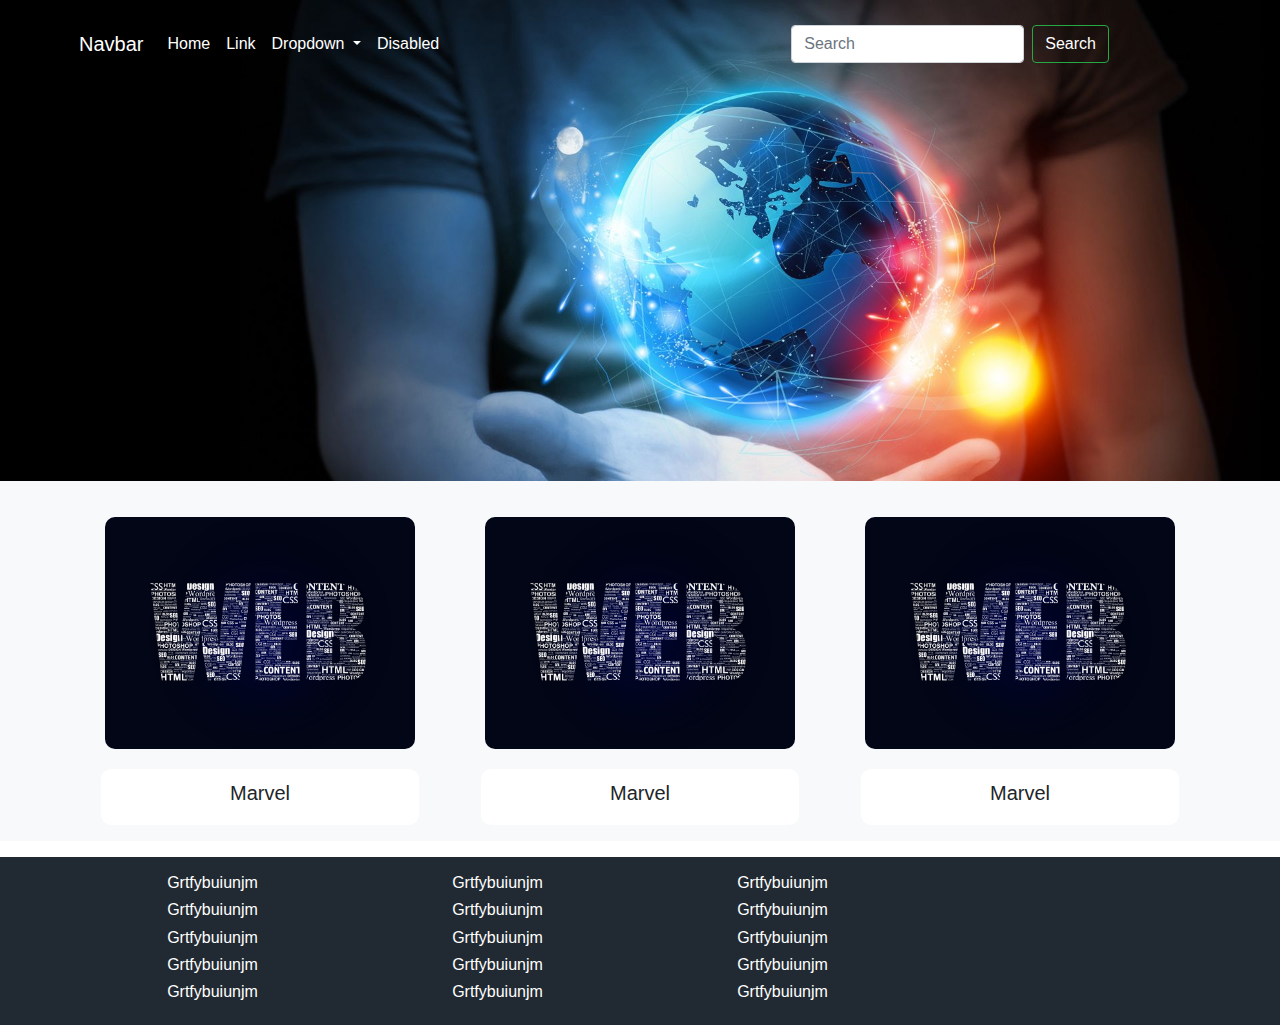
==== OurWork.html @ 4aedbb78 "'hello'" ====
<!DOCTYPE html>
<html lang="en">
<head>
    <meta charset="UTF-8">
    <meta http-equiv="X-UA-Compatible" content="IE=edge">
    <meta name="viewport" content="width=device-width, initial-scale=1.0">
    <title>Menu</title>
    <link rel="stylesheet" href="style/font-awesome.css">
    <link rel="stylesheet" href="style/font-awesome.css.map">
    <link rel="stylesheet" href="style/font-awesome.min.css">
    <link rel="stylesheet" href="style/bootstrap.min.css">
    <link rel="stylesheet" href="style/bootstrap.min.css">
    <link rel="stylesheet" href="style/style.css">
</head>
<body style="width: 100vw; overflow-x: hidden">

<div class="container-fluid px-0">
    <img src="img/handGlobos.jpg" alt="" width="100%">
</div>


<div style="z-index: 1; top:0;left: 0;" class="container px-0 mx-0  position-absolute pl-5 pt-3">
    <div class="container">
        <nav class="navbar navbar-expand-lg navbar-light bg-transparent">
            <a class="navbar-brand text-white" href="#">Navbar</a>
            <button class="navbar-toggler" type="button" data-toggle="collapse" data-target="#navbarSupportedContent" aria-controls="navbarSupportedContent" aria-expanded="false" aria-label="Toggle navigation">
                <span class="navbar-toggler-icon"></span>
            </button>

            <div class="collapse navbar-collapse" id="navbarSupportedContent">
                <ul class="navbar-nav mr-auto">
                    <li class="nav-item active">
                        <a class="nav-link text-white" href="#">Home <span class="sr-only">(current)</span></a>
                    </li>
                    <li class="nav-item">
                        <a class="nav-link text-white" href="#">Link</a>
                    </li>
                    <li class="nav-item dropdown">
                        <a class="nav-link dropdown-toggle text-white" href="#" id="navbarDropdown" role="button" data-toggle="dropdown" aria-haspopup="true" aria-expanded="false">
                            Dropdown
                        </a>
                        <div class="dropdown-menu bg-transparent" aria-labelledby="navbarDropdown">
                            <a class="dropdown-item p-0 text-center text-white" href="#">Action</a>
                            <a class="dropdown-item p-0 text-center text-white" href="#">Another action</a>
                            <div class="dropdown-divider"></div>
                            <a class="dropdown-item p-0 text-center text-white" href="#">Something else here</a>
                        </div>
                    </li>
                    <li class="nav-item">
                        <a class="nav-link disabled text-white" href="#">Disabled</a>
                    </li>
                </ul>
                <form class="form-inline my-2 my-lg-0">
                    <input class="form-control mr-sm-2" type="search" placeholder="Search" aria-label="Search">
                    <button class="btn btn-outline-success my-2 my-sm-0 text-white" type="submit">Search</button>
                </form>
            </div>
        </nav>
    </div>
</div>

<div class="container-fluid px-0 bg-light">
    <div class="container">
        <div class="row">
          <div class="col-12 col-sm-12 col-md-4 col-lg-4 col-xl-4 d-flex my-3">
              <div class="card border-0 bg-transparent">
                  <div class="card-body border-0 bg-transparent">
                      <img style="border-radius: 10px;" src="img/web-1045994_960_720.jpg" width="100%" alt="">
                  </div>
                  <div style="border-radius: 10px;" class="card-footer bg-white mx-3 border-top-0">
                      <h5 class="text-center">Marvel</h5>
                  </div>
              </div>
          </div>
            <div class="col-12 col-sm-12 col-md-4 col-lg-4 col-xl-4 d-flex my-3">
                <div class="card border-0 bg-transparent">
                    <div class="card-body border-0 bg-transparent">
                        <img style="border-radius: 10px;" src="img/web-1045994_960_720.jpg" width="100%" alt="">
                    </div>
                    <div style="border-radius: 10px;" class="card-footer bg-white mx-3 border-top-0">
                        <h5 class="text-center">Marvel</h5>
                    </div>
                </div>
            </div>
            <div class="col-12 col-sm-12 col-md-4 col-lg-4 col-xl-4 d-flex my-3">
                <div class="card border-0 bg-transparent">
                    <div class="card-body border-0 bg-transparent">
                        <img style="border-radius: 10px;" src="img/web-1045994_960_720.jpg" width="100%" alt="">
                    </div>
                    <div style="border-radius: 10px;" class="card-footer bg-white mx-3 border-top-0">
                        <h5 class="text-center">Marvel</h5>
                    </div>
                </div>
            </div>
        </div>
    </div>
</div>

<footer>
    <div style="background-color: #212a32" class="container-fluid px-0 mx-0 mt-3">
        <div class="container">
            <div class="row">
                <div class="col-6 col-sm-6 col-md-3 col-lg-3 col-xl-3 py-3 text-center">
                    <p class="text-white h6">Grtfybuiunjm</p>
                    <p class="text-white h6">Grtfybuiunjm</p>
                    <p class="text-white h6">Grtfybuiunjm</p>
                    <p class="text-white h6">Grtfybuiunjm</p>
                    <p class="text-white h6">Grtfybuiunjm</p>
                </div>
                <div class="col-6 col-sm-6 col-md-3 col-lg-3 col-xl-3 py-3 text-center">
                    <p class="text-white h6">Grtfybuiunjm</p>
                    <p class="text-white h6">Grtfybuiunjm</p>
                    <p class="text-white h6">Grtfybuiunjm</p>
                    <p class="text-white h6">Grtfybuiunjm</p>
                    <p class="text-white h6">Grtfybuiunjm</p>
                </div>
                <div class="col-6 col-sm-6 col-md-3 col-lg-3 col-xl-3 py-3 text-center">
                    <p class="text-white h6">Grtfybuiunjm</p>
                    <p class="text-white h6">Grtfybuiunjm</p>
                    <p class="text-white h6">Grtfybuiunjm</p>
                    <p class="text-white h6">Grtfybuiunjm</p>
                    <p class="text-white h6">Grtfybuiunjm</p>
                </div>
            </div>
        </div>
    </div>
</footer>


<script src="js/jquery3.5.1.js"></script>
<script src="js/bootstrap.min.js"></script>
<script src="js/fontaweasome.js"></script>
<script src="">

</script>
</body>
</html>
---- style/style.css ----
/*@font-face {*/
/*    font-family: "Montserrat-Regular";*/
/*    src: url("../style/Montserrat-Regular.ttf");*/
/*  }*/

/**, *::before, *::after {*/
/*font-family: "Montserrat-Regular";*/
/*font-weight: 900;*/
/*font-size: 16px;*/
/*}*/

/*body {*/
/*font-family:"Montserrat-Regular";*/
/*font-size: 16px;*/
/*}*/


/*!* Defaul *!*/

/*a,a:hover{*/
/*    text-decoration: none;*/
/*    color: black;*/
/*}*/

/*.textBlack{*/
/*    color: #000000;*/
/*}*/



/*!* Index *!*/
/*.telegramBtnHover:hover{*/
/*    background-color: #55a3d1;*/
/*    color: #ffffff;*/
/*}*/

/*.buttonBtnHover:hover{*/
/*    background-color: #4A5761;*/
/*    color: #ffffff;*/
/*}*/


/*@media (min-width: 992px) and (max-width: 1200px) {*/
/*    .ourService{*/
/*        margin-left: 150px;*/
/*        padding-left: 100px;*/
/*    }*/
/*}*/
*{
    margin: 0;
    padding: 0;
}
.video{
    position: relative;
}
.video::after{
    position: absolute;
    content: "";
    display: block;
    top: 0;
    left: 0;
    width: 100%;
    height: 100%;
    right: 0;
    z-index: 1;
    bottom: 0;
    background-color: rgba(0, 0, 0,0.5);
}
.colHover{

    transition: 0.8s linear;
    position: relative;
    background-color: #ffffff;
    height: 400px;
    perspective-origin: center;
    transform-style: preserve-3d;
    transform:perspective(1200px);
}
.colHover h2{
    position: absolute;
    top: 0;
    bottom: 0;
    left: 0;
    right: 0;
    transform: translateZ(-40px) rotateY(180deg);
    background-color: transparent;
}
.colHover h1{
    position: absolute;
    top: 0;
    bottom: 0;
    left: 0;
    right: 0;
    transform: translateZ(40px);
    background-color: transparent;
}
.colHover:hover {
    transform:perspective(1200px) rotateY(180deg);
}
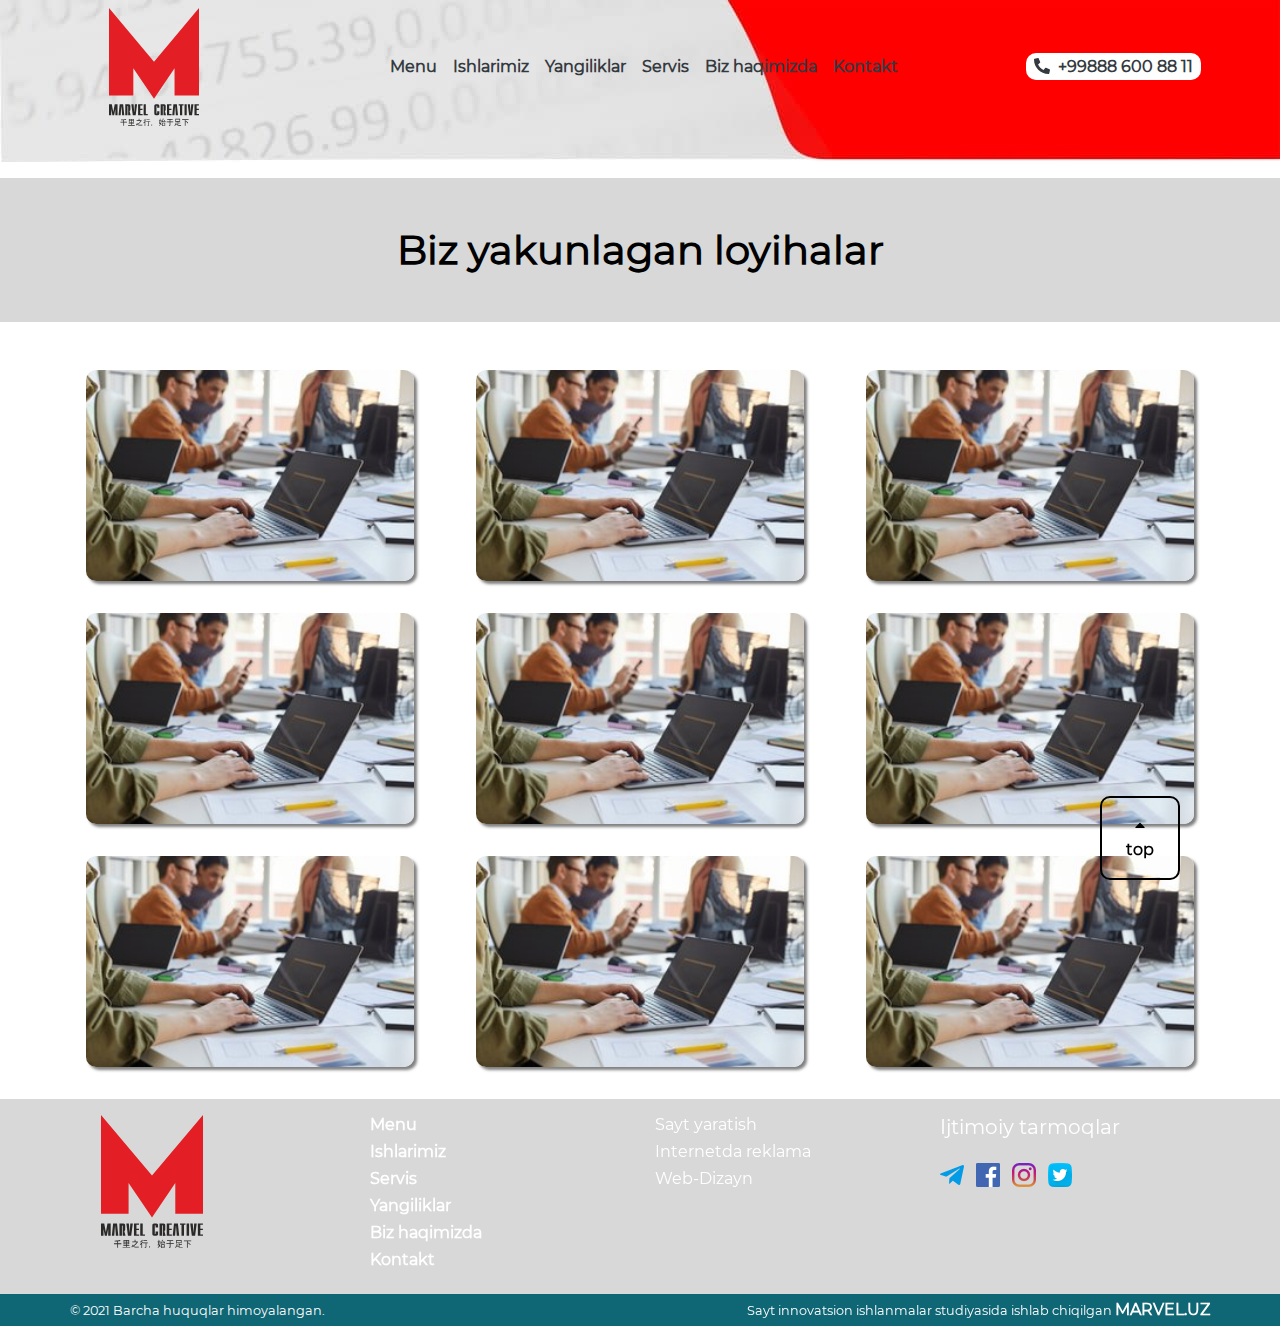
==== commit 5cf4f772: "project fully complated" ====
--- a/OurWork.html
+++ b/OurWork.html
@@ -14,124 +14,247 @@
 </head>
 <body style="width: 100vw; overflow-x: hidden">
 
-<div class="container-fluid px-0">
-    <img src="img/handGlobos.jpg" alt="" width="100%">
+<div class="container-fluid px-0 sayt2">
+    <img src="img/images/navbarImg.jpg" alt="" width="100%" height="100%">
 </div>
 
 
-<div style="z-index: 1; top:0;left: 0;" class="container px-0 mx-0  position-absolute pl-5 pt-3">
-    <div class="container">
+<navbar>
+    <div style="z-index: 1; top:0;left: 0;" class="container-fluid px-0 mx-0 pl-5 bg-transparent position-absolute ">
         <nav class="navbar navbar-expand-lg navbar-light bg-transparent">
-            <a class="navbar-brand text-white" href="#">Navbar</a>
-            <button class="navbar-toggler" type="button" data-toggle="collapse" data-target="#navbarSupportedContent" aria-controls="navbarSupportedContent" aria-expanded="false" aria-label="Toggle navigation">
-                <span class="navbar-toggler-icon"></span>
-            </button>
-
-            <div class="collapse navbar-collapse" id="navbarSupportedContent">
-                <ul class="navbar-nav mr-auto">
-                    <li class="nav-item active">
-                        <a class="nav-link text-white" href="#">Home <span class="sr-only">(current)</span></a>
-                    </li>
-                    <li class="nav-item">
-                        <a class="nav-link text-white" href="#">Link</a>
-                    </li>
-                    <li class="nav-item dropdown">
-                        <a class="nav-link dropdown-toggle text-white" href="#" id="navbarDropdown" role="button" data-toggle="dropdown" aria-haspopup="true" aria-expanded="false">
-                            Dropdown
-                        </a>
-                        <div class="dropdown-menu bg-transparent" aria-labelledby="navbarDropdown">
-                            <a class="dropdown-item p-0 text-center text-white" href="#">Action</a>
-                            <a class="dropdown-item p-0 text-center text-white" href="#">Another action</a>
-                            <div class="dropdown-divider"></div>
-                            <a class="dropdown-item p-0 text-center text-white" href="#">Something else here</a>
-                        </div>
-                    </li>
-                    <li class="nav-item">
-                        <a class="nav-link disabled text-white" href="#">Disabled</a>
-                    </li>
-                </ul>
-                <form class="form-inline my-2 my-lg-0">
-                    <input class="form-control mr-sm-2" type="search" placeholder="Search" aria-label="Search">
-                    <button class="btn btn-outline-success my-2 my-sm-0 text-white" type="submit">Search</button>
-                </form>
-            </div>
+            <div class="container">
+
+                <div class="d-flex">
+                    <img src="img/logo%20marvel.svg" width="40%" alt="">
+
+                    <button style="margin-left: 90px;height: 50px; width: 60px" class="navbar-toggler mt-4"
+                            type="button" data-toggle="collapse" data-target="#navbarSupportedContent"
+                            aria-controls="navbarSupportedContent" aria-expanded="false" aria-label="Toggle navigation">
+                        <span class="navbar-toggler-icon"></span>
+                    </button>
+                </div>
+
+
+                <div class="collapse navbar-collapse pl-5 " id="navbarSupportedContent">
+
+
+                    <ul style="z-index: 10000" class="navbar-nav mr-auto ">
+                        <li class="nav-item active">
+                            <a class="nav-link text-dark" href="index.html">Menu<span
+                                    class="sr-only">(current)</span></a>
+                        </li>
+                        <li class="nav-item">
+                            <a class="nav-link text-dark" href="OurWork.html">Ishlarimiz</a>
+                        </li>
+                        <li class="nav-item">
+                            <a class="nav-link text-dark" href="News.html">Yangiliklar</a>
+                        </li>
+
+                        <li class="nav-item">
+                            <a class="nav-link text-dark" href="service.html">Servis</a>
+                        </li>
+
+                        <li class="nav-item">
+                            <a class="nav-link text-dark" href="Biz%20haqimizda.html">Biz haqimizda</a>
+                        </li>
+
+                        <li class="nav-item">
+                            <a class="nav-link text-dark" href="contact.html">Kontakt</a>
+                        </li>
+
+
+                        <li  class="nav-item tel-number mt-2">
+                            <a  href="tel:+99888 600 88 11"> <span style="border-radius: 10px" class="text-dark bg-white py-1 px-2"><i class="fa fa-phone text-dark mr-2" style="transform: rotate(90deg)"></i>+99888 600 88 11</span></a>
+                        </li>
+
+
+                    </ul>
+                </div>
+
+
+            </div>
+
         </nav>
     </div>
+</navbar>
+
+<section>
+    <div class="container-fluid px-0">
+        <div class="text-center my-3">
+            <h1 style="background-color: #d8d8d8;color: #000000" class="font-weight-bold   py-5">
+               Biz yakunlagan loyihalar
+            </h1>
+        </div>
+    </div>
+</section>
+
+<div class="container-fluid pt-3 px-0">
+    <div class="container px-0">
+        <div class="row">
+            <div class="col-12 col-sm-12 col-md-4 col-lg-4 col-xl-4 my-3">
+                <div style="border-radius: 10px" class="big-box mx-3">
+                    <div class="box-overflow position-relative">
+                        <img style="border-radius: 10px" src="img/group.jpg" width="100%" alt="">
+                        <div class="my-overlay">
+                           <h5 class="text-white"><a class="text-white" style="text-decoration: none" href="#">Marvel</a></h5>
+                        </div>
+                    </div>
+                </div>
+            </div>
+            <div class="col-12 col-sm-12 col-md-4 col-lg-4 col-xl-4 my-3">
+                <div style="border-radius: 10px" class="big-box mx-3">
+                    <div class="box-overflow position-relative">
+                        <img style="border-radius: 10px" src="img/group.jpg" width="100%" alt="">
+                        <div class="my-overlay">
+                            <h5 class="text-white"><a class="text-white" style="text-decoration: none" href="#">Marvel</a></h5>
+                        </div>
+                    </div>
+                </div>
+            </div>
+            <div class="col-12 col-sm-12 col-md-4 col-lg-4 col-xl-4 my-3">
+                <div style="border-radius: 10px" class="big-box mx-3">
+                    <div class="box-overflow position-relative">
+                        <img style="border-radius: 10px" src="img/group.jpg" width="100%" alt="">
+                        <div class="my-overlay">
+                            <h5 class="text-white"><a class="text-white" style="text-decoration: none" href="#">Marvel</a></h5>
+                        </div>
+                    </div>
+                </div>
+            </div>
+
+            <div class="col-12 col-sm-12 col-md-4 col-lg-4 col-xl-4 my-3">
+                <div style="border-radius: 10px" class="big-box mx-3">
+                    <div class="box-overflow position-relative">
+                        <img style="border-radius: 10px" src="img/group.jpg" width="100%" alt="">
+                        <div class="my-overlay">
+                            <h5 class="text-white"><a class="text-white" style="text-decoration: none" href="#">Marvel</a></h5>
+                        </div>
+                    </div>
+                </div>
+            </div>
+            <div class="col-12 col-sm-12 col-md-4 col-lg-4 col-xl-4 my-3">
+                <div style="border-radius: 10px" class="big-box mx-3">
+                    <div class="box-overflow position-relative">
+                        <img style="border-radius: 10px" src="img/group.jpg" width="100%" alt="">
+                        <div class="my-overlay">
+                            <h5 class="text-white"><a class="text-white" style="text-decoration: none" href="#">Marvel</a></h5>
+                        </div>
+                    </div>
+                </div>
+            </div>
+            <div class="col-12 col-sm-12 col-md-4 col-lg-4 col-xl-4 my-3">
+                <div style="border-radius: 10px" class="big-box mx-3">
+                    <div class="box-overflow position-relative">
+                        <img style="border-radius: 10px" src="img/group.jpg" width="100%" alt="">
+                        <div class="my-overlay">
+                            <h5 class="text-white"><a class="text-white" style="text-decoration: none" href="#">Marvel</a></h5>
+                        </div>
+                    </div>
+                </div>
+            </div>
+
+            <div class="col-12 col-sm-12 col-md-4 col-lg-4 col-xl-4 my-3">
+                <div style="border-radius: 10px" class="big-box mx-3">
+                    <div class="box-overflow position-relative">
+                        <img style="border-radius: 10px" src="img/group.jpg" width="100%" alt="">
+                        <div class="my-overlay">
+                            <h5 class="text-white"><a class="text-white" style="text-decoration: none" href="#">Marvel</a></h5>
+                        </div>
+                    </div>
+                </div>
+            </div>
+            <div class="col-12 col-sm-12 col-md-4 col-lg-4 col-xl-4 my-3">
+                <div style="border-radius: 10px" class="big-box mx-3">
+                    <div class="box-overflow position-relative">
+                        <img style="border-radius: 10px" src="img/group.jpg" width="100%" alt="">
+                        <div class="my-overlay">
+                            <h5 class="text-white"><a class="text-white" style="text-decoration: none" href="#">Marvel</a></h5>
+                        </div>
+                    </div>
+                </div>
+            </div>
+            <div class="col-12 col-sm-12 col-md-4 col-lg-4 col-xl-4 my-3">
+                <div style="border-radius: 10px" class="big-box mx-3">
+                    <div class="box-overflow position-relative">
+                        <img style="border-radius: 10px" src="img/group.jpg" width="100%" alt="">
+                        <div class="my-overlay">
+                            <h5 class="text-white"><a class="text-white" style="text-decoration: none" href="#">Marvel</a></h5>
+                        </div>
+                    </div>
+                </div>
+            </div>
+        </div>
+    </div>
 </div>
 
-<div class="container-fluid px-0 bg-light">
-    <div class="container">
-        <div class="row">
-          <div class="col-12 col-sm-12 col-md-4 col-lg-4 col-xl-4 d-flex my-3">
-              <div class="card border-0 bg-transparent">
-                  <div class="card-body border-0 bg-transparent">
-                      <img style="border-radius: 10px;" src="img/web-1045994_960_720.jpg" width="100%" alt="">
-                  </div>
-                  <div style="border-radius: 10px;" class="card-footer bg-white mx-3 border-top-0">
-                      <h5 class="text-center">Marvel</h5>
-                  </div>
-              </div>
-          </div>
-            <div class="col-12 col-sm-12 col-md-4 col-lg-4 col-xl-4 d-flex my-3">
-                <div class="card border-0 bg-transparent">
-                    <div class="card-body border-0 bg-transparent">
-                        <img style="border-radius: 10px;" src="img/web-1045994_960_720.jpg" width="100%" alt="">
-                    </div>
-                    <div style="border-radius: 10px;" class="card-footer bg-white mx-3 border-top-0">
-                        <h5 class="text-center">Marvel</h5>
-                    </div>
-                </div>
-            </div>
-            <div class="col-12 col-sm-12 col-md-4 col-lg-4 col-xl-4 d-flex my-3">
-                <div class="card border-0 bg-transparent">
-                    <div class="card-body border-0 bg-transparent">
-                        <img style="border-radius: 10px;" src="img/web-1045994_960_720.jpg" width="100%" alt="">
-                    </div>
-                    <div style="border-radius: 10px;" class="card-footer bg-white mx-3 border-top-0">
-                        <h5 class="text-center">Marvel</h5>
-                    </div>
-                </div>
-            </div>
-        </div>
-    </div>
-</div>
+<button style="height: auto;width: 80px" id="totop" class="totopbtn py-3" onclick="totop()"><span><i class="fas fa-caret-up"></i></span><br>top</button>
 
 <footer>
-    <div style="background-color: #212a32" class="container-fluid px-0 mx-0 mt-3">
+    <div style="background-color: #d8d8d8" class="container-fluid px-0 mx-0 mt-3">
         <div class="container">
             <div class="row">
-                <div class="col-6 col-sm-6 col-md-3 col-lg-3 col-xl-3 py-3 text-center">
-                    <p class="text-white h6">Grtfybuiunjm</p>
-                    <p class="text-white h6">Grtfybuiunjm</p>
-                    <p class="text-white h6">Grtfybuiunjm</p>
-                    <p class="text-white h6">Grtfybuiunjm</p>
-                    <p class="text-white h6">Grtfybuiunjm</p>
-                </div>
-                <div class="col-6 col-sm-6 col-md-3 col-lg-3 col-xl-3 py-3 text-center">
-                    <p class="text-white h6">Grtfybuiunjm</p>
-                    <p class="text-white h6">Grtfybuiunjm</p>
-                    <p class="text-white h6">Grtfybuiunjm</p>
-                    <p class="text-white h6">Grtfybuiunjm</p>
-                    <p class="text-white h6">Grtfybuiunjm</p>
-                </div>
-                <div class="col-6 col-sm-6 col-md-3 col-lg-3 col-xl-3 py-3 text-center">
-                    <p class="text-white h6">Grtfybuiunjm</p>
-                    <p class="text-white h6">Grtfybuiunjm</p>
-                    <p class="text-white h6">Grtfybuiunjm</p>
-                    <p class="text-white h6">Grtfybuiunjm</p>
-                    <p class="text-white h6">Grtfybuiunjm</p>
+                <div class="col-6 col-sm-6 col-md-3 col-lg-3 col-xl-3 py-3 bg-transparent">
+                    <img class="ml-3" src="img/logo%20marvel.svg" width="40%" alt="">
+                </div>
+                <div class="col-6 col-sm-6 col-md-3 col-lg-3 col-xl-3 py-3">
+                    <p class="text-white h6"><a class="text-white " style="text-decoration: none" href="index.html">Menu</a></p>
+                    <p class="text-white h6"><a class="text-white " style="text-decoration: none" href="OurWork.html">Ishlarimiz</a></p>
+                    <p class="text-white h6"><a class="text-white " style="text-decoration: none" href="service.html">Servis</a></p>
+                    <p class="text-white h6"><a class="text-white " style="text-decoration: none" href="News.html">Yangiliklar</a></p>
+                    <p class="text-white h6"><a class="text-white " style="text-decoration: none" href="Biz%20haqimizda.html">Biz haqimizda</a></p>
+                    <p class="text-white h6"><a class="text-white " style="text-decoration: none" href="contact.html">Kontakt</a></p>
+                </div>
+                <div class="col-6 col-sm-6 col-md-3 col-lg-3 col-xl-3 py-3">
+                    <p class="text-white h6">Sayt yaratish</p>
+                    <p class="text-white h6">Internetda reklama</p>
+                    <p class="text-white h6">Web-Dizayn</p>
+                </div>
+                <div class="col-6 col-sm-6 col-md-3 col-lg-3 col-xl-3 py-3">
+                    <h5 class=" text-white">Ijtimoiy tarmoqlar</h5>
+                    <a href="https://t.me/Shamshod_Ismatulloyevich"><img class="pt-3" src="img/icons/telegram%20(2).png"
+                                                                         alt=""></a>
+                    <img class="pt-3 pl-2" src="img/icons/facebook%20(2).png" alt="">
+                    <img class="pt-3 pl-2" src="img/icons/instagram%20(1).png" alt="">
+                    <img class="pt-3 pl-2" src="img/icons/twitter%20(1).png" alt="">
                 </div>
             </div>
         </div>
     </div>
 </footer>
 
+<footer class="container-fluid" style="background-color: #0f6674;">
+    <div class="container">
+        <div class="row pb-1 pt-1">
+            <div class="col-12 col-sm-12 col-md-5 col-lg-6 col-xl-6 pl-0 text-white text-center text-sm-center text-md-left text-lg-left text-xl-left">
+                <small>&copy; 2021 Barcha huquqlar himoyalangan.</small></div>
+            <div class="col-12 col-sm-12 col-md-7 col-lg-6 col-xl-6 pr-0 text-white text-center text-sm-center text-md-right text-lg-right text-xl-right">
+                <small>Sayt innovatsion ishlanmalar studiyasida ishlab chiqilgan <a href="#!" class="text-white">
+                    MARVEL.UZ</a></small>
+            </div>
+        </div>
+    </div>
+</footer>
+
+<script>
+    function totop() {
+        window.scrollTo({
+            top:0,
+            behavior:"smooth"
+        })
+    }
+    const btn = document.getElementById('totop')
+    window.onscroll = ()=>{
+        if(window.pageYOffset>window.innerHeight){
+            btn.style.display = "block"
+        }else{
+            btn.style.display = "none"
+        }
+    }
+</script>
 
 <script src="js/jquery3.5.1.js"></script>
 <script src="js/bootstrap.min.js"></script>
 <script src="js/fontaweasome.js"></script>
-<script src="">
-
-</script>
+
 </body>
 </html>--- a/style/style.css
+++ b/style/style.css
@@ -25,7 +25,6 @@
 /*.textBlack{*/
 /*    color: #000000;*/
 /*}*/
-
 
 
 /*!* Index *!*/
@@ -46,37 +45,70 @@
 /*        padding-left: 100px;*/
 /*    }*/
 /*}*/
-*{
+
+@font-face {
+    font-family: "Montserrat-Regular";
+    src: url("../Montserrat/Montserrat-Regular.ttf");
+}
+
+*, *::before, *::after {
+    font-family: "Montserrat-Regular";
+    font-weight: 900;
+    font-size: 16px;
+}
+
+
+html {
+    overflow: hidden;
+    overflow-y: auto;
+}
+
+body {
+    overflow-x: hidden;
+    width: 100%;
+    background-color: #ffffff;
+    font-family:"Montserrat-Regular";
+    font-size: 16px;
+}
+
+* {
     margin: 0;
     padding: 0;
-}
-.video{
-    position: relative;
-}
-.video::after{
-    position: absolute;
-    content: "";
-    display: block;
-    top: 0;
-    left: 0;
-    width: 100%;
-    height: 100%;
-    right: 0;
-    z-index: 1;
-    bottom: 0;
-    background-color: rgba(0, 0, 0,0.5);
-}
-.colHover{
-
+    box-sizing: border-box;
+}
+
+
+/*.video {*/
+/*    position: relative;*/
+/*}*/
+
+/*.video::after {*/
+/*    position: absolute;*/
+/*    content: "";*/
+/*    display: block;*/
+/*    top: 0;*/
+/*    left: 0;*/
+/*    width: 100%;*/
+/*    height: 100%;*/
+/*    right: 0;*/
+/*    z-index: 1;*/
+/*    bottom: 0;*/
+/*    background-color: rgba(0, 0, 0, 0.5);*/
+/*}*/
+
+
+
+.colHover {
     transition: 0.8s linear;
     position: relative;
     background-color: #ffffff;
     height: 400px;
     perspective-origin: center;
     transform-style: preserve-3d;
-    transform:perspective(1200px);
-}
-.colHover h2{
+    transform: perspective(1200px);
+}
+
+.colHover h2 {
     position: absolute;
     top: 0;
     bottom: 0;
@@ -85,7 +117,13 @@
     transform: translateZ(-40px) rotateY(180deg);
     background-color: transparent;
 }
-.colHover h1{
+.mr-card:hover .card0{
+opacity: 1;
+}
+.card0{
+    opacity: 0;
+}
+.colHover h1 {
     position: absolute;
     top: 0;
     bottom: 0;
@@ -94,6 +132,382 @@
     transform: translateZ(40px);
     background-color: transparent;
 }
+
 .colHover:hover {
-    transform:perspective(1200px) rotateY(180deg);
-}
+    transform: perspective(1200px) rotateY(180deg);
+}
+
+.overlay {
+    position: absolute;
+    top: 0;
+    left: 0;
+    width: 100%;
+    height: 100%;
+    background-color: rgba(31, 37, 63, 0.3);
+    border-radius: 10px;
+
+    transition: 0.7s;
+    opacity: 0;
+
+    display: flex;
+    justify-content: center;
+    align-items: center;
+    padding-top: 20%;
+}
+
+.card-body-overflow:hover .overlay {
+    opacity: 1;
+}
+
+.card {
+    box-shadow: 5px 10px 40px rgba(0, 0, 0, 0.5);
+}
+
+/*Default*/
+.cardFooterHover:hover {
+    background-color: #979aa1 !important;
+    color: #ffffff;
+}
+
+
+.my-card {
+    position: relative;
+    z-index: 20;
+    border-radius: 15px;
+    outline: none;
+    box-shadow: 3px 3px 3px rgba(0, 0, 0, 0.5);
+}
+
+.my-card .card-header {
+    border: none;
+    border-radius: 15px;
+}
+
+.my-card:hover::before {
+    position: absolute;
+    content: "";
+    display: block;
+    top: -15px;
+    bottom: -15px;
+    z-index: -10;
+    right: -15px;
+    left: -15px;
+    border-radius: 15px;
+    border: none;
+    background-image: linear-gradient(to bottom, yellow, orangered);
+}
+
+.my-card::after {
+    position: absolute;
+    content: "";
+    display: block;
+    top: 0;
+    bottom: 0;
+    z-index: -5;
+    right: 0;
+    outline: none;
+    left: 0;
+    border-radius: 15px;
+    border: none;
+    background-color: white;
+}
+
+
+.my-overlay {
+    position: absolute;
+    top: 0;
+    left: 0;
+    width: 100%;
+    height: 100%;
+    background-color: rgba(31, 37, 63, 0.3);
+    transition: 0.7s;
+    transform: translateY(100%);
+    border-radius: 10px;
+
+
+    display: flex;
+    justify-content: center;
+    align-items: center;
+    padding-top: 20%;
+}
+
+.box-overflow {
+    overflow: hidden;
+}
+
+.box-overflow:hover .my-overlay {
+    opacity: 1;
+    transform: translateY(0);
+}
+
+.big-box {
+    box-shadow: 3px 3px 3px rgba(0, 0, 0, 0.5);
+}
+
+.eye-box {
+    color: #8dc0ba;
+    font-size: 40px;
+}
+
+.design {
+    background-image: linear-gradient(to bottom, yellow, orangered);
+}
+
+.hello {
+    display: block;
+    height: 60vh;
+    min-height: 400px;
+    overflow: hidden;
+}
+
+.hello::after {
+    content: "";
+    display: block;
+    clear: both;
+}
+
+.box-1 {
+    /*background-image: url('../img/group.jpg')!important;*/
+    transform: skewX(20deg);
+    height: 100%;
+    float: left;
+    width: 53%;
+    padding-left: 140px;
+    margin-left: -100px;
+    border-radius: 40px;
+    background-image: linear-gradient(to bottom, yellow, orangered);
+
+}
+
+.mini-box {
+    margin-left: 80px;
+    margin-top: 15px;
+}
+
+@media only screen and (min-width: 992px) {
+    .tel-number a {
+        margin-left: 120px;
+    }
+}
+
+
+@media only screen and (max-width: 812px) {
+    .offset-lg-5 .position-absolute h2 {
+        padding-left: 300px;
+        margin-top: 100px;
+        z-index: 3343;
+        color: black;
+    }
+    .box-1 {
+        /*background-image: url('../img/group.jpg');*/
+        transform: skewX(20deg);
+        height: 100%;
+        float: left;
+        width: 82%;
+        padding-left: 80px;
+        margin-left: -110px;
+        border-radius: 40px;
+        background-color: #d8d8d8;
+    }
+
+     .fa-angle-right {
+      margin-top: 3px;
+         margin-left: 2px;
+    }
+
+    .mini-box {
+        margin-left: 33px;
+        margin-right: 60px;
+
+    }
+
+    .mini-box img {
+        width: 40%;
+        margin-top: -10px;
+    }
+}
+
+.box-2 {
+    margin-left: -40px;
+    transform: skewX(20deg);
+    height: 100%;
+    float: right;
+    width: 60%;
+    background-image: linear-gradient(to bottom, yellow, orangered);
+    /*url("../img/group.jpg")*/
+    background-repeat: no-repeat;
+    border-radius: 40px;
+    margin-right: -100px;
+
+}
+
+.but {
+    height: 100%;
+}
+
+@media only screen and (max-width: 812px) {
+    body {
+        width: 100vw;
+        overflow-x: hidden;
+    }
+    .navbar img {
+        width: 19%;
+    }
+
+    .hello {
+        height: 1vh;
+    }
+    .box-2 {
+        margin-left: -80px;
+        transform: skewX(20deg);
+        height: 100%;
+        float: right;
+        width: 95%;
+        background-image: linear-gradient(to bottom, yellow, red);
+        /*url("../img/group.jpg")*/
+        background-repeat: no-repeat;
+        border-radius: 40px;
+        margin-right: -170px;
+    }
+
+    button {
+        transform: translateX(80px)
+    }
+    .but button {
+        display: flex;
+        justify-content: center;
+    }
+}
+
+.box-2 ul {
+    list-style-type: none;
+    display: flex;
+    padding-top: 25px;
+
+}
+
+
+
+
+
+.box-2 ul li {
+    padding-left: 15px;
+    transform: skewX(-20deg);
+}
+
+.box-1 img {
+    transform: skewX(-20deg);
+    margin-left: 50px;
+}
+
+.box-3 .img {
+    height: 300px;
+    width: 300px;
+    transform: rotateZ(45deg);
+    border: 1px solid red;
+    border-radius: 15px;
+    box-shadow: 10px 10px 10px rgba(0, 0, 0, 0.5);
+}
+.totopbtn{
+    position: fixed;
+    border: 2px solid #000000;
+    outline: none;
+    background-color: transparent;
+    border-radius: 10px;
+    bottom: 20px;
+    right: 100px;
+}
+
+
+
+.bizx {
+    font-family: Algerian,sans-serif;
+}
+
+.borderbb {
+    border: 3px solid black;
+    border-radius: 20px;
+}
+
+.buttonBtnHover {
+    border-radius: 10px;
+    background-color: #12173f;
+}
+
+@media only screen and (max-width: 812px) {
+    .buttonBtnHover {
+        margin-left: -150px;
+    }
+    .clnt {
+        margin-left: 3px;
+    }
+}
+
+.buttonBtnHover:hover{
+    background-color: #4A5761;
+    color: #ffffff;
+}
+
+.cursive {
+    font-family: cursive,sans-serif;
+}
+
+.line {
+    margin-top: -10px;
+    width: 200px;
+    height: 3px;
+    display: block;
+    background-color: black;
+    margin-left: 28%;
+}
+.text {
+
+    margin-top: 13%;
+    margin-left: 13%;
+
+}
+
+.text h1 {
+    font-size: 60px;
+}
+.collapse  a {
+    font-weight: 900;
+}
+
+.mrvlcard {
+    transform: skewX(-3deg);
+    border-radius: 18px;
+}
+
+@media only screen and (max-width: 812px) {
+    .mrvlcard .fa-phone {
+        margin-left: 15px !important;
+    }
+}
+
+@media only screen and (max-width: 812px) {
+   .sayt2 img {
+        height: 180px;
+    }
+    .text h1{
+        margin-top: 40px;
+        margin-left: 22px;
+        font-size: 20px;
+    }
+
+}
+
+
+
+
+
+
+
+
+/*.box-3 img {*/
+/*    transform: rotateZ(-45deg);*/
+/*}*/
+
+
+
+
